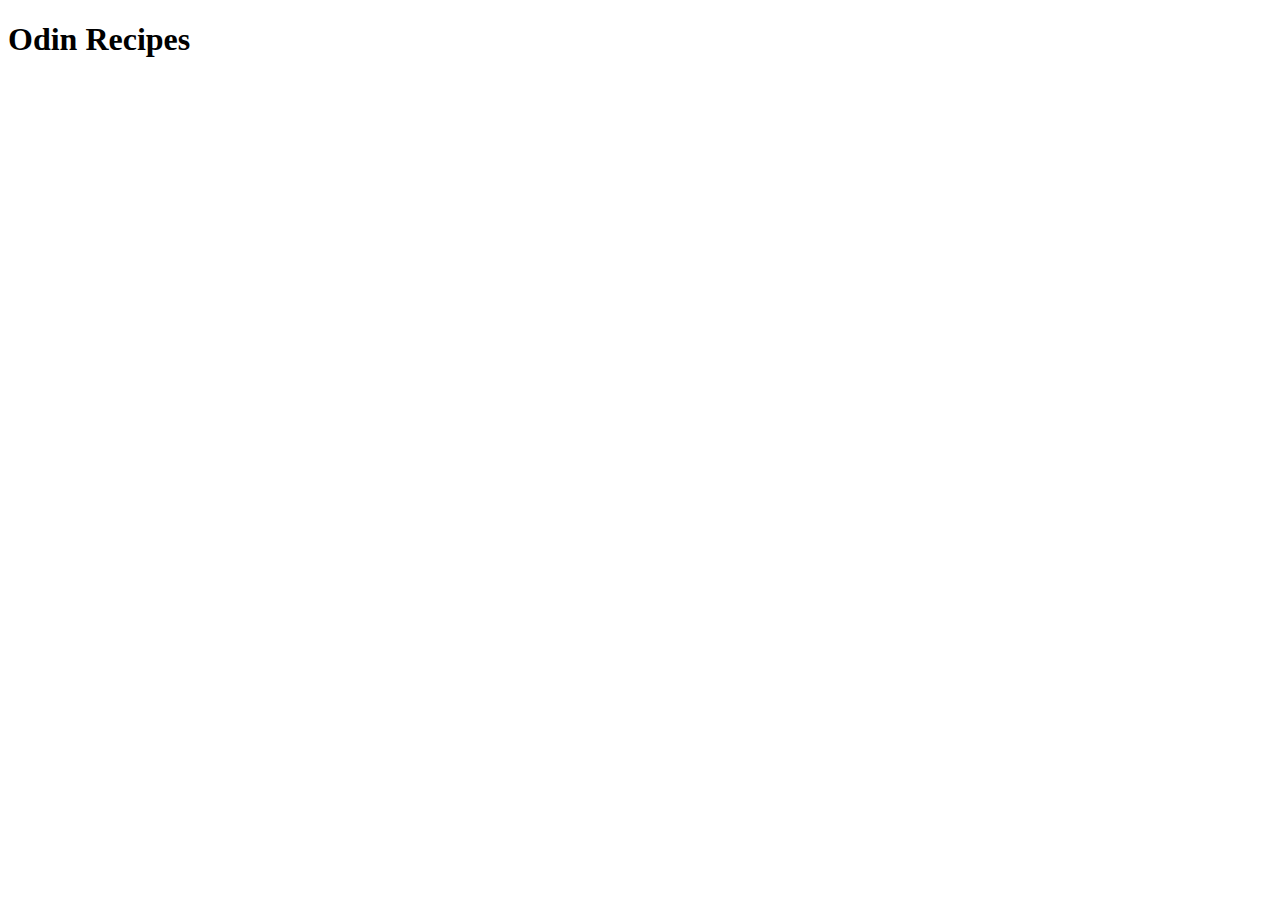
==== index.html @ fb4e96f9 "File edited" ====
<!DOCTYPE html>
<html lang="en">
<head>
    <meta charset="UTF-8">
    <meta http-equiv="X-UA-Compatible" content="IE=edge">
    <meta name="viewport" content="width=<device-width>, initial-scale=1.0">
    <title>Document</title>
</head>
<body>
    <h1>Odin Recipes</h1>
</body>
</html>
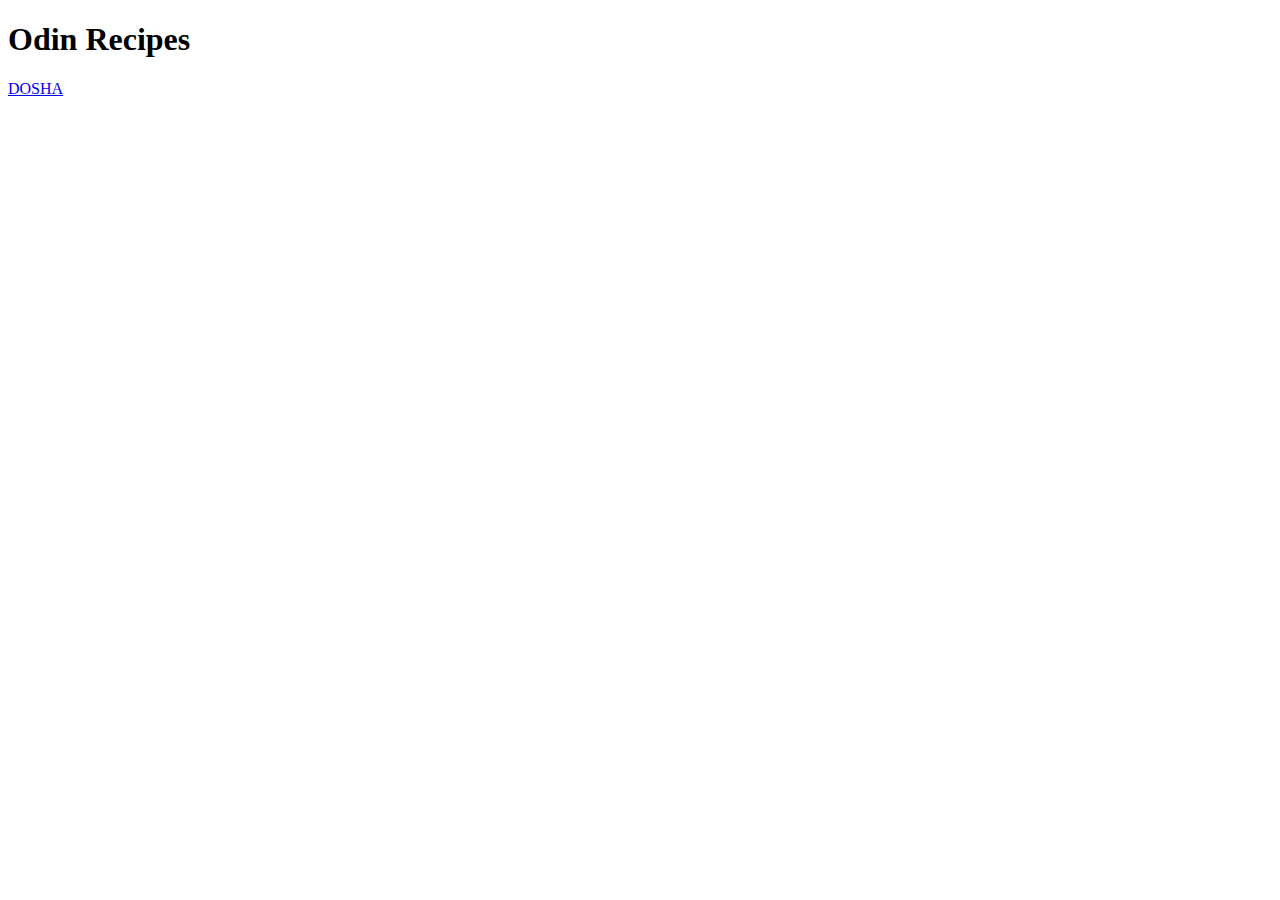
==== commit ade26fc5: "Added oddin recipe" ====
--- a/index.html
+++ b/index.html
@@ -8,5 +8,7 @@
 </head>
 <body>
     <h1>Odin Recipes</h1>
+    <a href="./recipes/dosha.html">DOSHA</a>
+    
 </body>
 </html>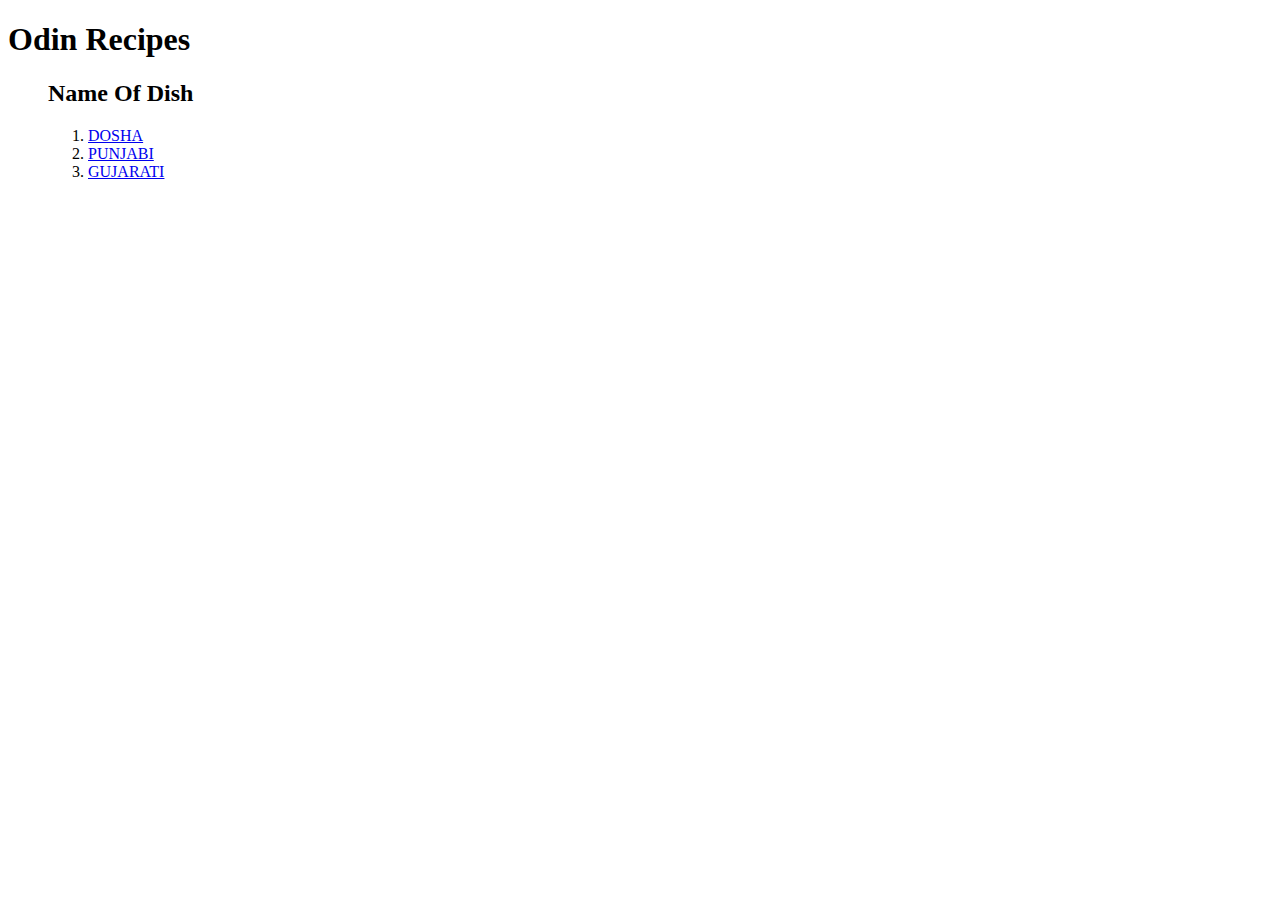
==== commit 2f0a3f6b: "Edited" ====
--- a/index.html
+++ b/index.html
@@ -8,7 +8,12 @@
 </head>
 <body>
     <h1>Odin Recipes</h1>
-    <a href="./recipes/dosha.html">DOSHA</a>
-    
+    <ul><h2>Name Of Dish</h2>
+        <ol>
+    <li><a href="./recipes/dosha.html">DOSHA</a></li>
+    <li><a href="./recipes/dosha.html">PUNJABI</a></li>
+    <li><a href="./recipes/dosha.html">GUJARATI</a></li>
+    </ol>
+    </ul>
 </body>
 </html>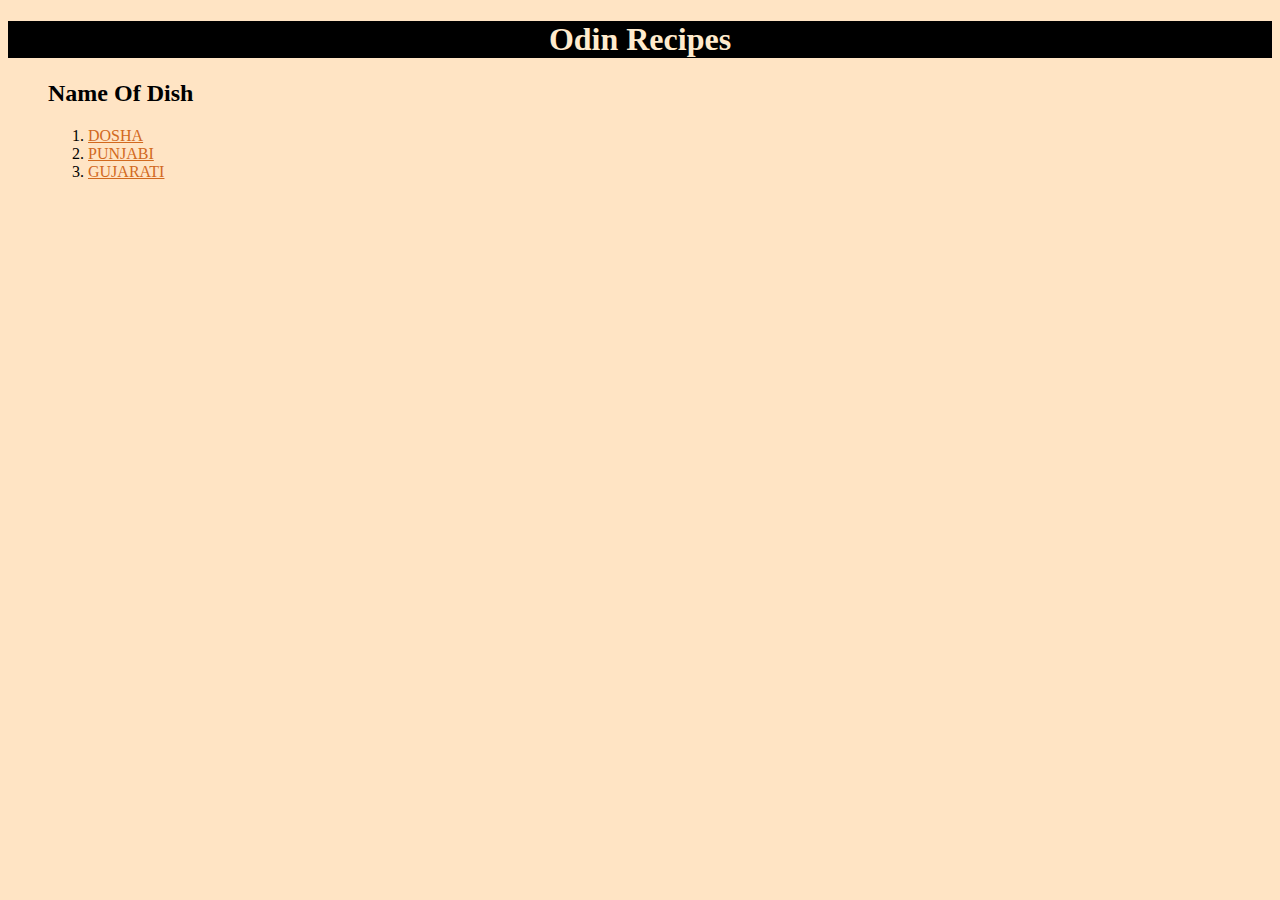
==== commit 08791e20: "Style added" ====
--- a/index.html
+++ b/index.html
@@ -5,15 +5,25 @@
     <meta http-equiv="X-UA-Compatible" content="IE=edge">
     <meta name="viewport" content="width=<device-width>, initial-scale=1.0">
     <title>Document</title>
+    <link rel="stylesheet" href="style.css">
+    <style>
+        h1 {
+            background-color: black;
+            color: blanchedalmond;
+            text-align: center;
+        }
+    </style>
 </head>
 <body>
+    <div>
     <h1>Odin Recipes</h1>
-    <ul><h2>Name Of Dish</h2>
+    <ul><h2 style="text-align: left;">Name Of Dish</h2>
         <ol>
     <li><a href="./recipes/dosha.html">DOSHA</a></li>
-    <li><a href="./recipes/dosha.html">PUNJABI</a></li>
-    <li><a href="./recipes/dosha.html">GUJARATI</a></li>
+    <li><a href="./recipes/punjabi.html">PUNJABI</a></li>
+    <li><a href="./recipes/gujarati.html">GUJARATI</a></li>
     </ol>
     </ul>
+    </div>
 </body>
 </html>--- a/style.css
+++ b/style.css
@@ -0,0 +1,7 @@
+body {
+    background-color: bisque;
+
+}
+a{
+    color: chocolate;
+}